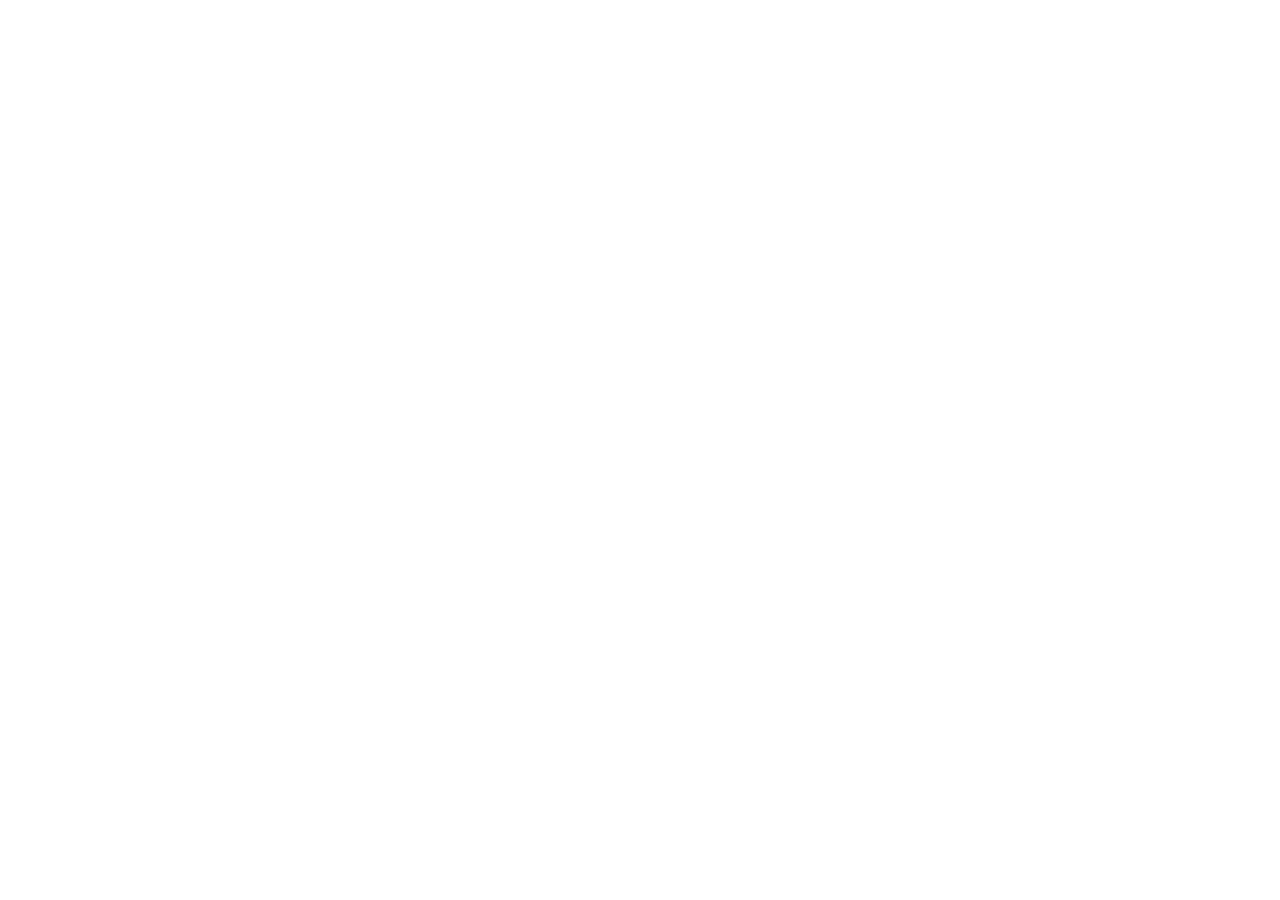
==== sobre.html @ 90b59dc5 "ddl" ====
<!DOCTYPE html>
<html lang="en">
<head>
    <meta charset="UTF-8">
    <meta name="viewport" content="width=device-width, initial-scale=1.0">
    <title></title>
    <link rel="">
</head>
<body>
    
</body>
</html>
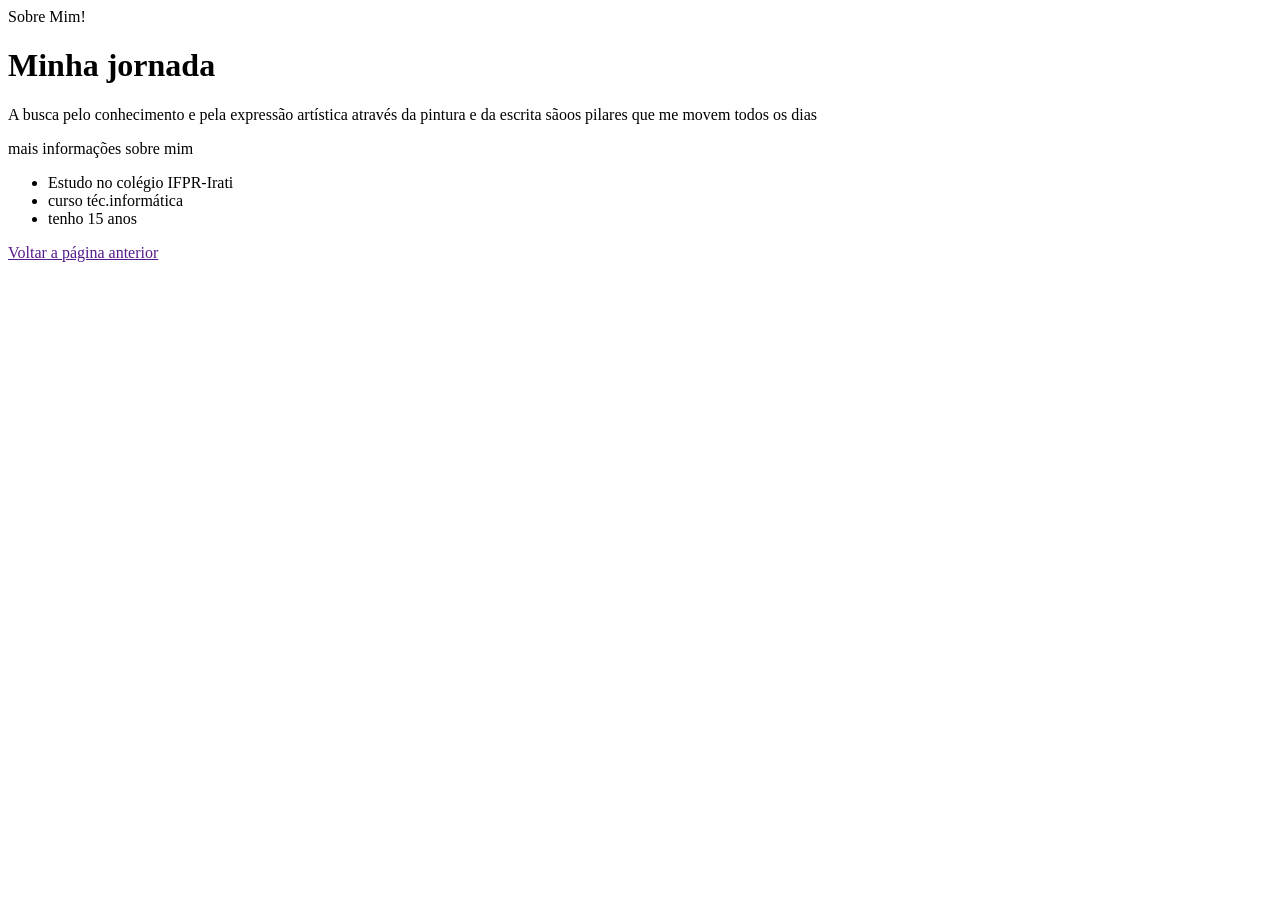
==== commit caa31cbe: "oi" ====
--- a/sobre.html
+++ b/sobre.html
@@ -7,6 +7,26 @@
     <link rel="">
 </head>
 <body>
-    
+    <div class="principal">
+        <div cass="cabeçalho">
+            <span class="destaque-vitoria"> Sobre Mim!</span>
+            <h1 class="titulo-principal">Minha jornada</h1>
+        </div>
+        <div class="info-pessoias">
+            <p>
+                A busca pelo conhecimento e pela expressão artística através da pintura e da escrita sãoos pilares que me movem todos os dias
+            </p>
+            <p>mais informações sobre mim</p>
+            <ul class="lista-hobbies">
+                <li>Estudo no colégio IFPR-Irati</li>
+                <li>curso téc.informática</li>
+                <li>tenho 15 anos</li>
+            </ul>
+        </div>
+        <div class="link-navegação">
+            <a href="">Voltar a página anterior</a>
+        </div>
+    </div>
+
 </body>
 </html>
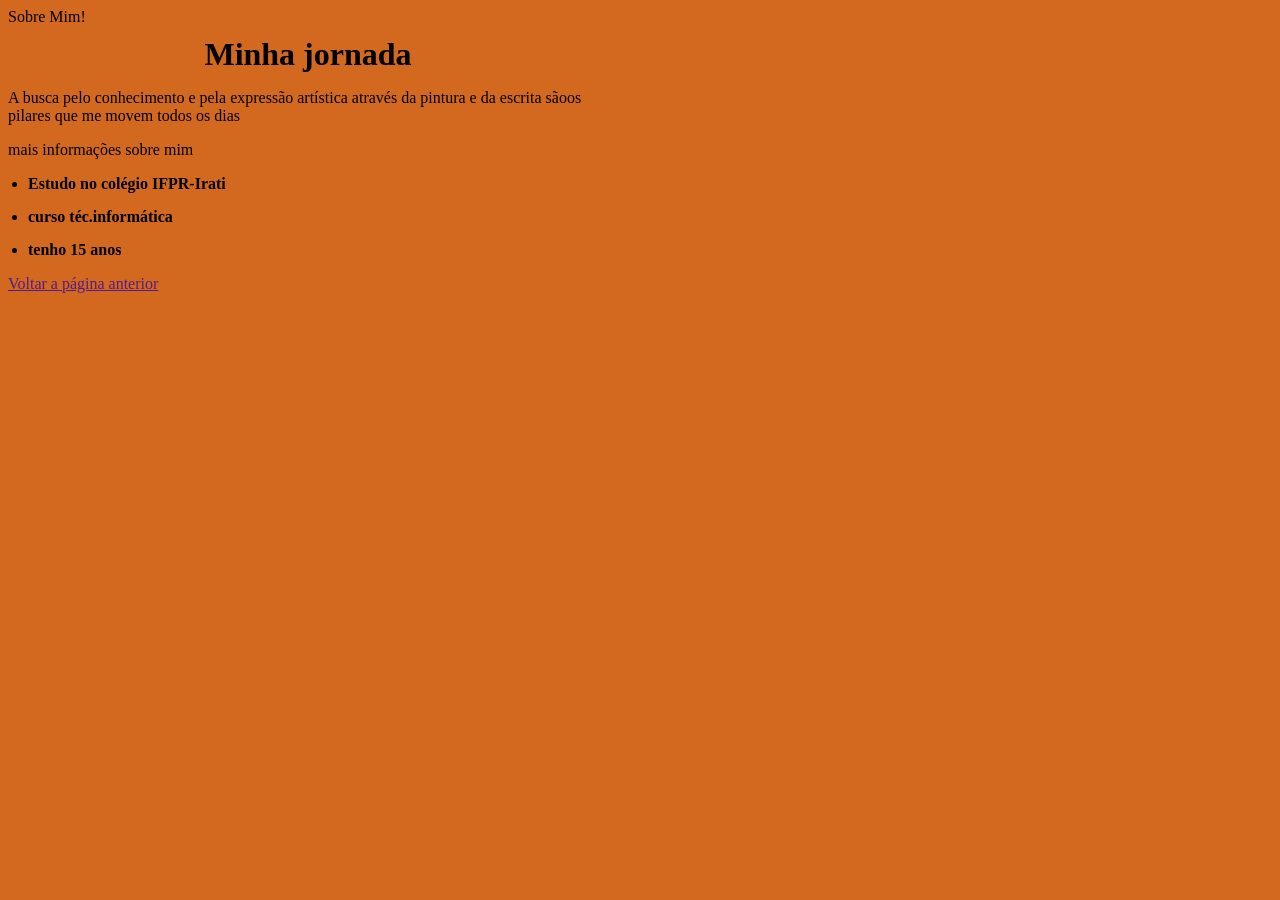
==== commit 0b954d57: "gj" ====
--- a/sobre.html
+++ b/sobre.html
@@ -3,8 +3,8 @@
 <head>
     <meta charset="UTF-8">
     <meta name="viewport" content="width=device-width, initial-scale=1.0">
-    <title></title>
-    <link rel="">
+    <title>Sobremim</title>
+    <link rel="stylesheet" href="style.css">
 </head>
 <body>
     <div class="principal">
--- a/style.css
+++ b/style.css
@@ -0,0 +1,99 @@
+body{
+    background-color:chocolate;
+    font-family:Georgia, 'Times New Roman', Times, serif;
+}
+
+div.principal{
+    width:600px;
+}
+
+div.cabecalho{
+    border:3px solid azure;
+    background-color: burlywood;
+}
+
+p.nome{
+    color:crimson;
+    text-align: center;
+    font-family: Impact, Haettenschweiler, 'Arial Narrow Bold', sans-serif;
+}
+
+h1.titulo-principal{
+    font-size: 2em;
+    font-weight: bolder;
+    margin-top: 10px;
+    margin-bottom: 0%;
+    text-align: center;
+}
+
+div.bloco-pessoal{
+    background-color: burlywood;
+    border: 2px solid black;
+}
+
+img.foto-perfil{
+    max-width: 5px;
+    border-radius: 5px;
+    transition: 0.2s;
+    width: 150px;
+    height: 150px;
+    object-fit: cover; /*pesquisei e usei ele para nãodeixar a foto esticada*/
+}
+
+a.link-externo{
+    color:darkred;
+    text-decoration: overline;
+}
+
+div.conteudo-extra{
+    background-color: burlywood;
+    border: 5px solid darkred;
+    padding: 20px;
+}
+
+ul.lista-hobbies{
+    padding-left:  20px;
+}
+
+li{
+    font-size: 16px;
+    font-weight:bolder;
+    margin-top: 15px;
+    margin-bottom: 5px;
+}
+
+video{
+    width:100%;
+    margin-bottom: 20px;
+}
+
+table{
+    width: 100%;
+    border-collapse: collapse;
+    margin-top: 10px;
+    margin-bottom: 15px;
+    font-size: 14px;
+}
+
+tr{
+    border: 1px solid;
+}
+
+th{
+    background-color: darkkhaki;
+    color:brown;
+    padding: 1px;
+    width: 50%;
+    height: 40px;
+}
+
+td{
+    padding: 12px;
+    width: 50px;
+    height: 40px;
+    color: orange;
+}
+.link-navegacao{
+    text-align: center;
+    margin-top: 20px;
+}
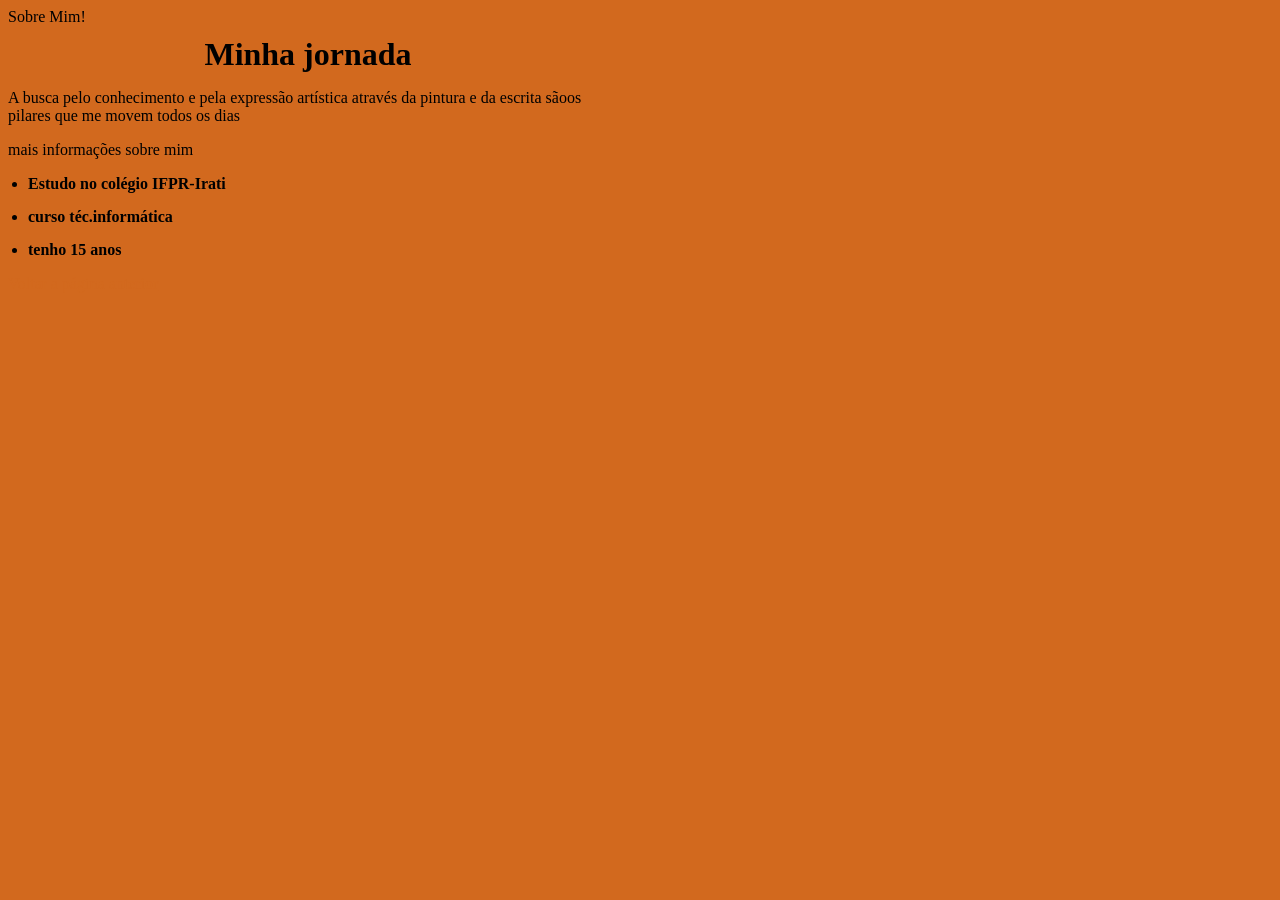
==== commit 0c0d3461: "yy" ====
--- a/sobre.html
+++ b/sobre.html
@@ -24,7 +24,7 @@
             </ul>
         </div>
         <div class="link-navegação">
-            <a href="">Voltar a página anterior</a>
+            <a href="index.html">Voltar a página anterior</a>
         </div>
     </div>
 
--- a/style.css
+++ b/style.css
@@ -91,9 +91,18 @@
     padding: 12px;
     width: 50px;
     height: 40px;
-    color: orange;
+    color: Brown;
 }
 .link-navegacao{
     text-align: center;
     margin-top: 20px;
-}+}
+a:link{
+    color: chocolate;
+}
+/* No exato momento em que o link é clicado */
+a:active{
+    color: #ffff00; /* Amarelo */
+}
+
+
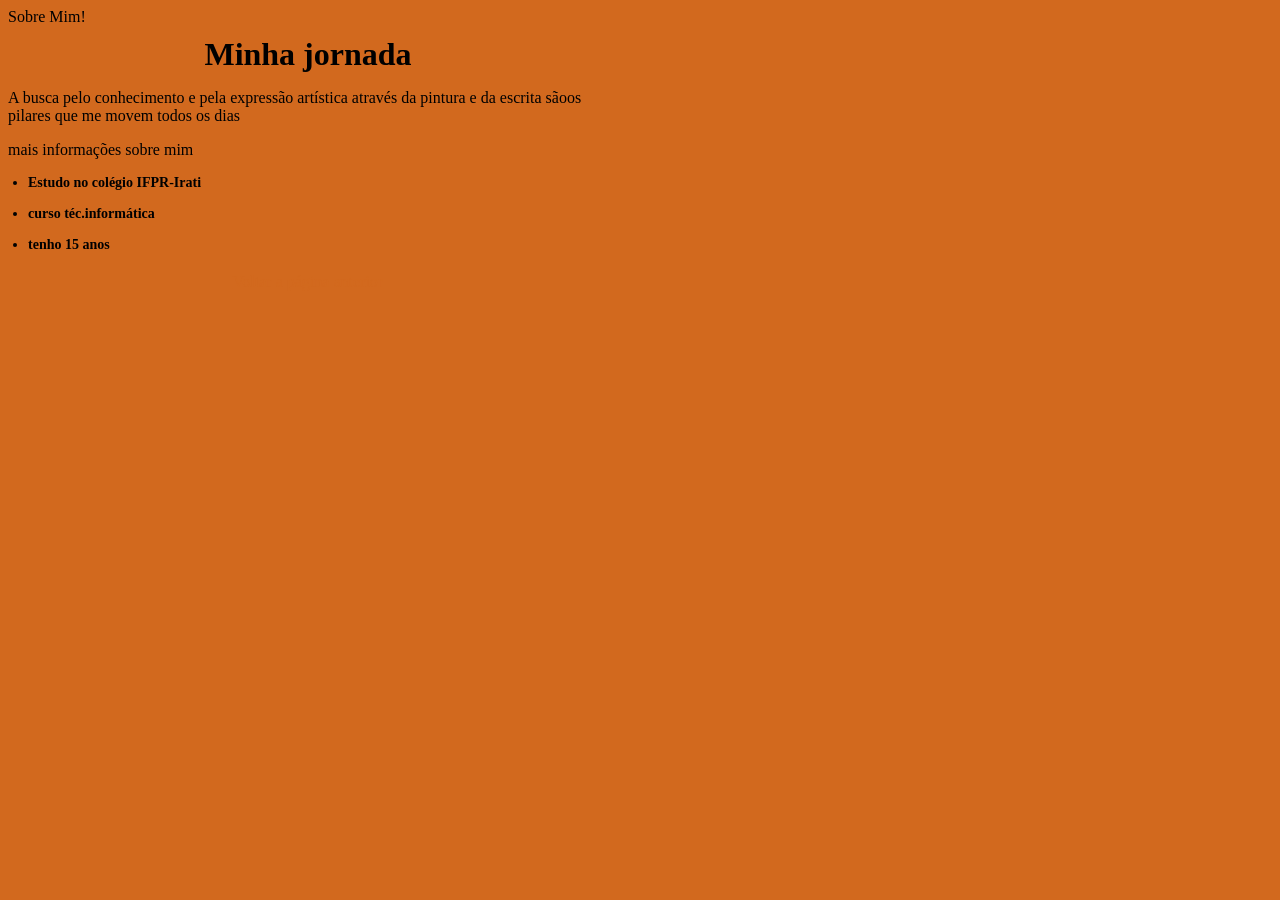
==== commit e71951f6: "tr" ====
--- a/sobre.html
+++ b/sobre.html
@@ -23,7 +23,7 @@
                 <li>tenho 15 anos</li>
             </ul>
         </div>
-        <div class="link-navegação">
+        <div class="link-navegacao">
             <a href="index.html">Voltar a página anterior</a>
         </div>
     </div>
--- a/style.css
+++ b/style.css
@@ -56,7 +56,7 @@
 }
 
 li{
-    font-size: 16px;
+    font-size: 14px;
     font-weight:bolder;
     margin-top: 15px;
     margin-bottom: 5px;
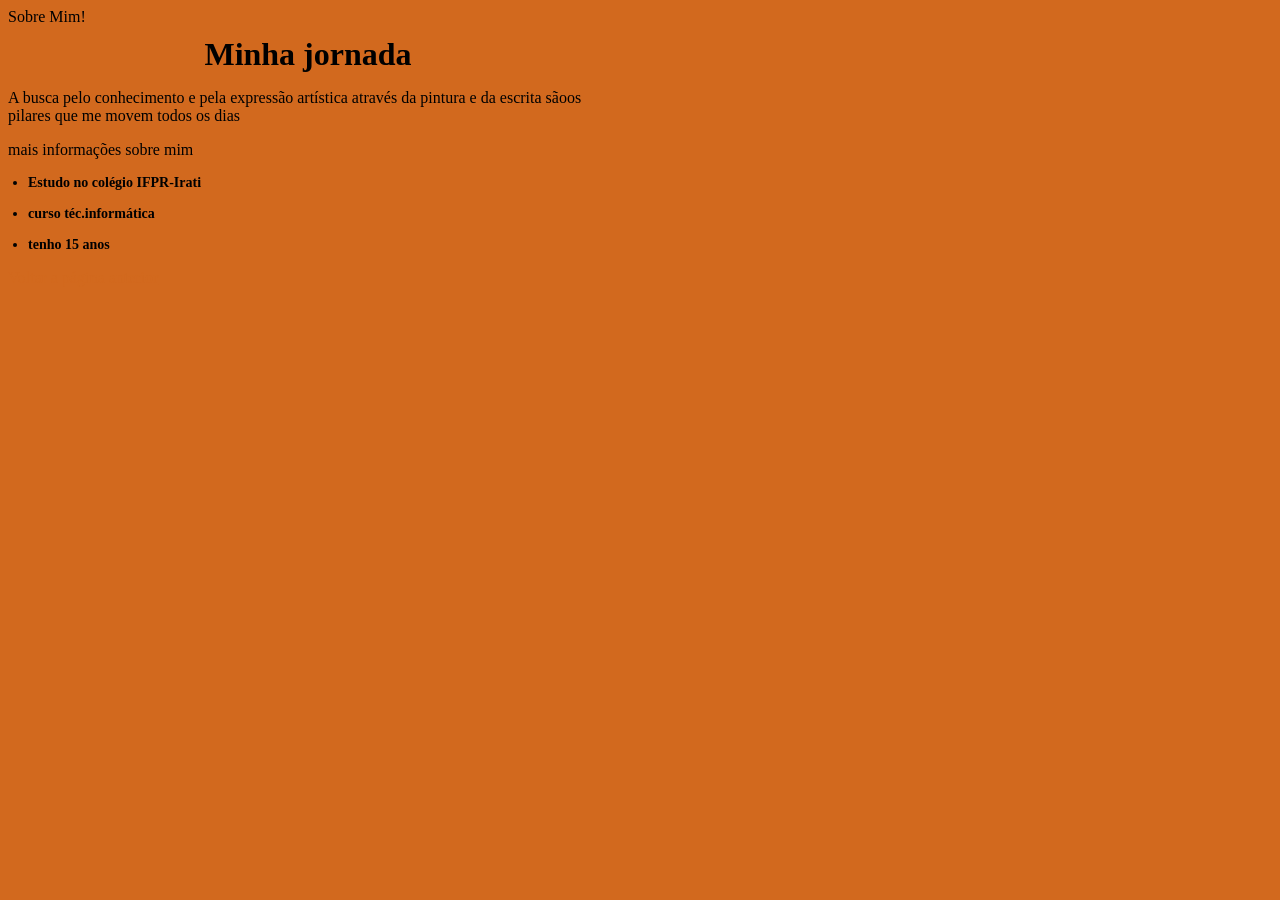
==== commit ce4de5f4: "f" ====
--- a/sobre.html
+++ b/sobre.html
@@ -23,7 +23,7 @@
                 <li>tenho 15 anos</li>
             </ul>
         </div>
-        <div class="link-navegacao">
+        <div>
             <a href="index.html">Voltar a página anterior</a>
         </div>
     </div>
